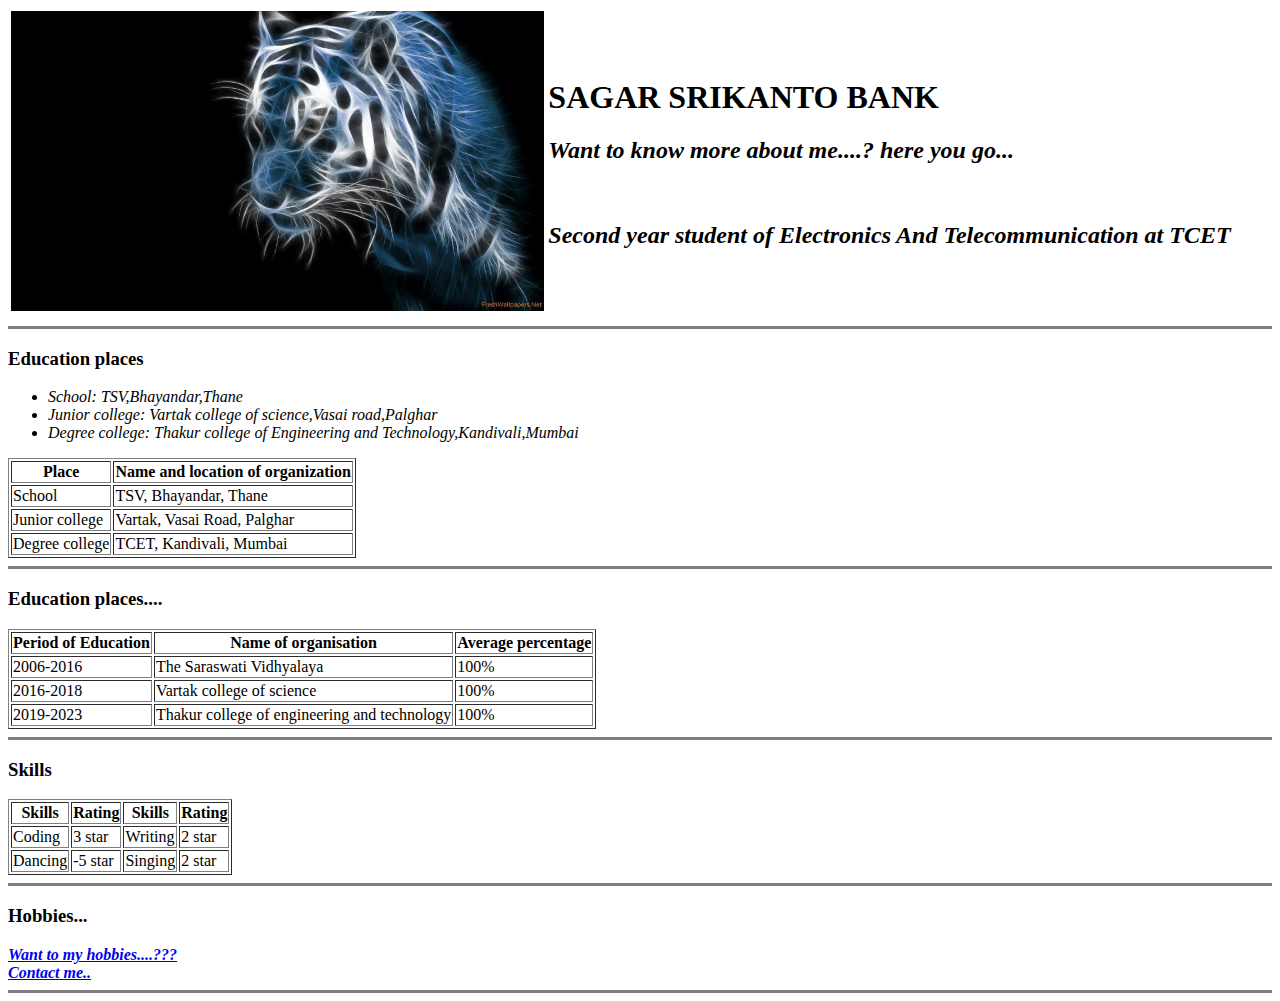
==== index.html @ d2261286 "added files" ====
<!DOCTYPE html>
<html lang="en" dir="ltr">

<head>
  <meta charset="utf-8">
  <title>
    Sagar's personal site
  </title>
</head>

<body>
  <table cellsapcing="20">
    <tr>
      <td><img src="Sagar.jpg" height="300" base="400" alt="Sagar Bank's profile picture"></td>
      <td>
        <h1>SAGAR SRIKANTO BANK</h1>
        <h2><em><strong>Want to know more about me....? here you go... </strong></em></h2>
        <br>
        <h2><i><strong>Second year student</strong> of <strong>Electronics And Telecommunication</strong> at <strong>TCET</strong></i>
      </td>
      </h2>
    </tr>
  </table>

  <hr size="3" noshade>
  <h3>Education places</h3>
  <ul>
    <li><em>School: TSV,Bhayandar,Thane </em></li>
    <li><em>Junior college: Vartak college of science,Vasai road,Palghar </em></li>
    <li><em>Degree college: Thakur college of Engineering and Technology,Kandivali,Mumbai </em></li>
  </ul>
  <table border="1">
    <thead>
      <th>Place</th>
      <th>Name and location of organization</th>
    </thead>
    <tbody>
      <tr>
        <td>School</td>
        <td>TSV, Bhayandar, Thane</td>
      </tr>
      <tr>
        <td>Junior college</td>
        <td>Vartak, Vasai Road, Palghar</td>
      </tr>
      <tr>
        <td>Degree college</td>
        <td>TCET, Kandivali, Mumbai</td>
      </tr>

    </tbody>
  </table>
  <hr size="3" noshade>
  <h3>Education places....</h3>
  <table border="1">
    <thead>
      <th>Period of Education</th>
      <th>Name of organisation</th>
      <th>Average percentage</th>
    </thead>

    <tbody>
      <tr>
        <td>2006-2016</td>
        <td>The Saraswati Vidhyalaya</td>
        <td>100%</td>
      </tr>
      <tr>
        <td>2016-2018</td>
        <td>Vartak college of science</td>
        <td>100%</td>
      </tr>
      <tr>
        <td>2019-2023</td>
        <td>Thakur college of engineering and technology</td>
        <td>100%</td>
      </tr>
    </tbody>

  </table>
  <hr size="3" noshade>
  <h3>Skills</h3>
  <table border="1" cellsapcing="20">
    <thead>
      <th>Skills</th>
      <th>Rating</th>
      <th>Skills</th>
      <th>Rating</th>
    </thead>
    <tbody>
      <tr>
        <td>Coding</td>
        <td>3 star</td>
        <td>Writing</td>
        <td>2 star</td>
      </tr>
      <tr>
        <td>Dancing</td>
        <td>-5 star</td>
        <td>Singing</td>
        <td>2 star</td>
      </tr>
    </tbody>
  </table>
  <hr size="3" noshade>
  <h3>Hobbies...</h3>
  <a href="hobbies.html"><strong><em>Want to my hobbies....???</em></strong></a>
  <br>
  <a href="contact.html"><strong><em>Contact me..</em></strong></a>
  <hr size="3" noshade>
</body>

</html>
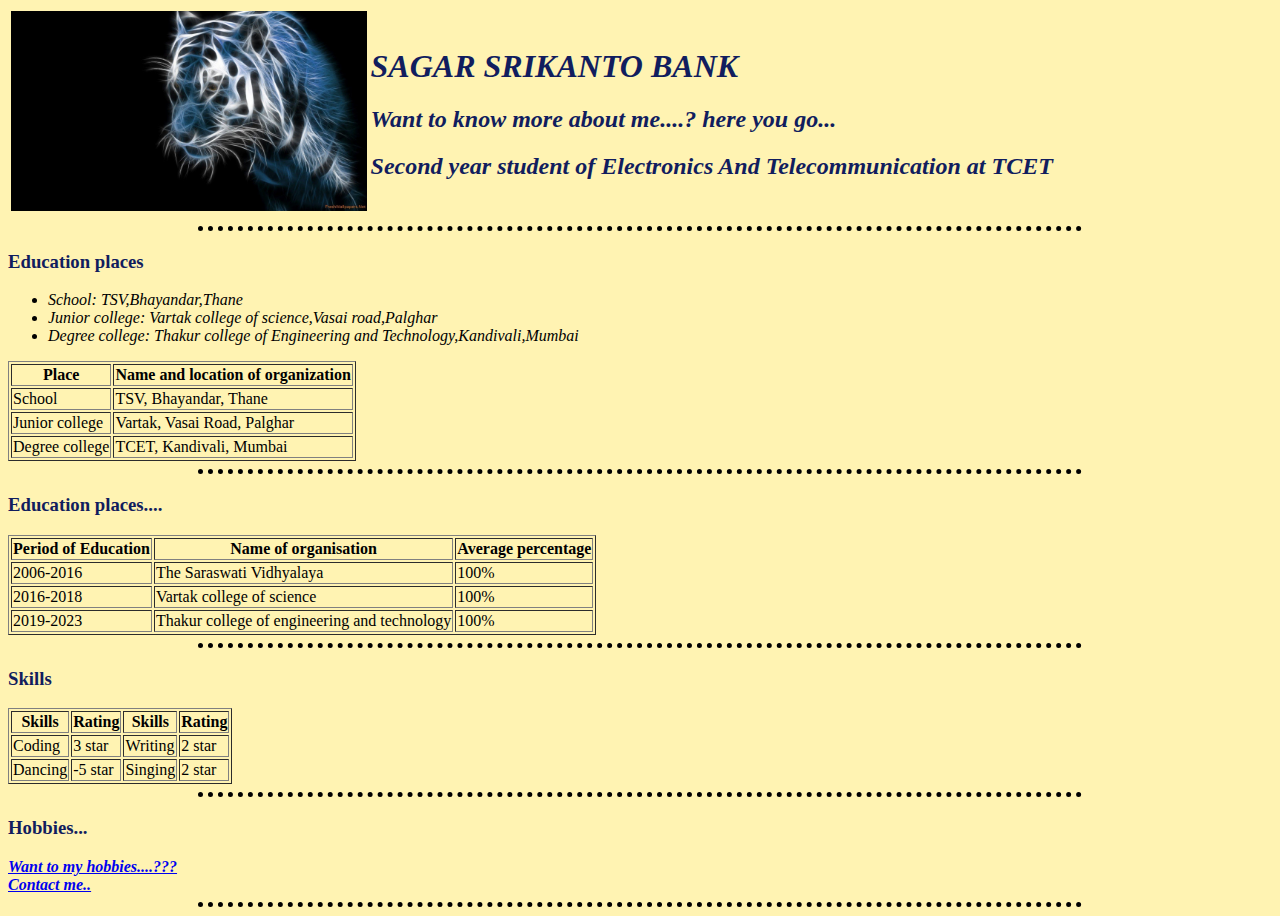
==== commit be5c76dd: "Add files via upload" ====
--- a/index.html
+++ b/index.html
@@ -6,6 +6,7 @@
   <title>
     Sagar's personal site
   </title>
+  <link rel="stylesheet" href="css/styles.css">
 </head>
 
 <body>
@@ -13,12 +14,11 @@
     <tr>
       <td><img src="Sagar.jpg" height="300" base="400" alt="Sagar Bank's profile picture"></td>
       <td>
-        <h1>SAGAR SRIKANTO BANK</h1>
+        <h1><em>SAGAR SRIKANTO BANK</em></h1>
         <h2><em><strong>Want to know more about me....? here you go... </strong></em></h2>
-        <br>
-        <h2><i><strong>Second year student</strong> of <strong>Electronics And Telecommunication</strong> at <strong>TCET</strong></i>
+        <h2><i><strong>Second year student</strong> of <strong>Electronics And Telecommunication</strong> at <strong>TCET</strong></i></h2>
       </td>
-      </h2>
+
     </tr>
   </table>
 
--- a/css/styles.css
+++ b/css/styles.css
@@ -0,0 +1,24 @@
+
+body {
+  background-color: #fff3b2;
+}
+hr{
+  border-style: none;
+  border-top-style: dotted;
+  border-top-width: 5px;
+  border-color: black;
+  background-color: #fff3b2;
+  width: 70%
+}
+img{
+  height: 200px
+}
+h1{
+  color: #111d5e
+}
+h2{
+  color: #111d5e
+}
+h3{
+  color: #111d5e
+}
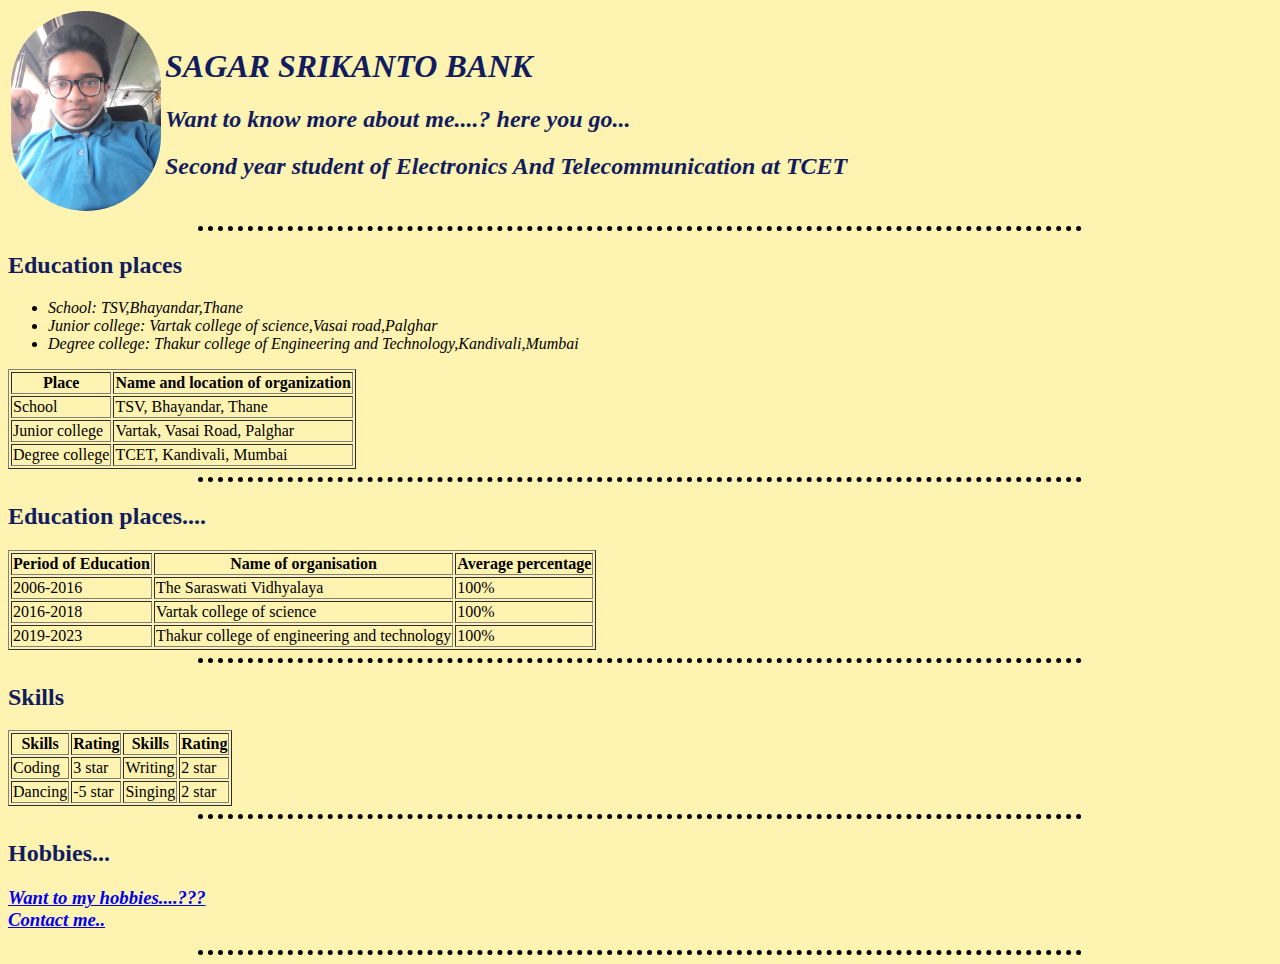
==== commit 9024ec85: "profile photo  updated" ====
--- a/index.html
+++ b/index.html
@@ -12,7 +12,7 @@
 <body>
   <table cellsapcing="20">
     <tr>
-      <td><img src="Sagar.jpg" height="300" base="400" alt="Sagar Bank's profile picture"></td>
+      <td><img class="round" src="sagar_final.jpeg" height="800" base="800" alt="Sagar Bank's profile picture"></td>
       <td>
         <h1><em>SAGAR SRIKANTO BANK</em></h1>
         <h2><em><strong>Want to know more about me....? here you go... </strong></em></h2>
@@ -22,8 +22,8 @@
     </tr>
   </table>
 
-  <hr size="3" noshade>
-  <h3>Education places</h3>
+  <hr size="3" noshade />
+  <h2>Education places</h2>
   <ul>
     <li><em>School: TSV,Bhayandar,Thane </em></li>
     <li><em>Junior college: Vartak college of science,Vasai road,Palghar </em></li>
@@ -51,7 +51,7 @@
     </tbody>
   </table>
   <hr size="3" noshade>
-  <h3>Education places....</h3>
+  <h2>Education places....</h2>
   <table border="1">
     <thead>
       <th>Period of Education</th>
@@ -79,7 +79,7 @@
 
   </table>
   <hr size="3" noshade>
-  <h3>Skills</h3>
+  <h2>Skills</h2>
   <table border="1" cellsapcing="20">
     <thead>
       <th>Skills</th>
@@ -103,10 +103,12 @@
     </tbody>
   </table>
   <hr size="3" noshade>
-  <h3>Hobbies...</h3>
+  <h2 id:just_example>Hobbies...</h2>
+  <h3>
   <a href="hobbies.html"><strong><em>Want to my hobbies....???</em></strong></a>
   <br>
   <a href="contact.html"><strong><em>Contact me..</em></strong></a>
+</h3>
   <hr size="3" noshade>
 </body>
 
--- a/css/styles.css
+++ b/css/styles.css
@@ -1,4 +1,4 @@
-
+/******************************TAG SELECTOR**************************************************/
 body {
   background-color: #fff3b2;
 }
@@ -22,3 +22,9 @@
 h3{
   color: #111d5e
 }
+
+/******************************CLASS SELECTOR**************************************************/
+.round{
+  border-radius: 200px
+}
+/********************************ID SELECTOR**************************************************/
